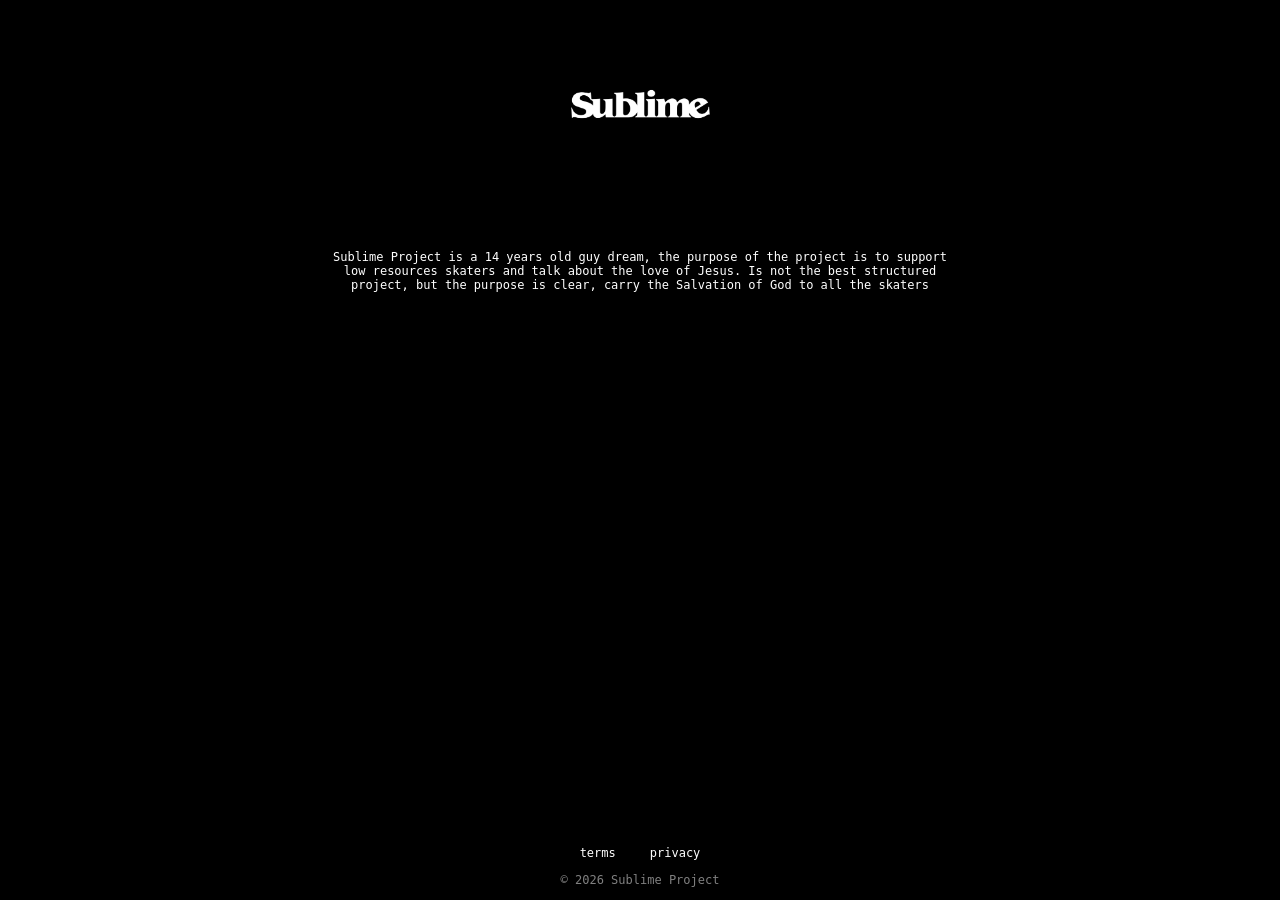
==== about.html @ 9c892ba5 "Add files via upload" ====
<!DOCTYPE html>
<html lang="en">
<head>
    <meta charset="UTF-8">
    <meta name="viewport" content="width=device-width, initial-scale=1.0">
    <title>About - Sublime Project</title>
    <link rel="stylesheet" href="style.css">
</head>
<body>
    
<header></header>
    <a href="index.html">
        <img src="smallsublimeblacklogo.png" alt="Sublime Logo" class="logo">
    </a>
    </header>

<main>   
    <div class="aboutcontent">
        <p>Sublime Project is a 14 years old guy dream, the purpose of the project is to support <br>
            low resources skaters and talk about the love of Jesus. Is not the best structured <br>
        project, but the purpose is clear, carry the Salvation of God to all the skaters</p>
    </div>
    </main>

<footer>
    <a href="terms.html">terms</a>
    <a href="privacy.html">privacy</a>
    <p>© 2026 Sublime Project</p>
    </footer>

</body>
</html>
---- style.css ----
html, body {
    height: 100%;
    margin: 0;
}

body{
    background-color: black;
    margin: 0;
    display: flex;
    flex-direction: column;
    height: 100vh;
    align-items: center;
}

.verse-container {
    position: absolute;
    text-align: center;
    margin-top: 140px;
    left: 50%;
    transform: translateX(-50%);
}

#verse {
    text-align: center;
    font-size: 12px;
    font-weight: bold;
    color: white;
    font-family: monospace;
}


.logo{
    width: 160px;
    position: absolute;
    left: 50%;
    transform: translateX(-50%);
    top: 80px;
}

.menu{
    display: flex;
    flex-direction: column;
    align-items: center;
    gap: 20px;
    margin-top: 220px;
}

.menu a {
    color: white;
    text-decoration: none;
    padding: 1px 5px;
    font-size: 12px;
    font-family: monospace;
}

.menu a:visited {
    color: white;
}

.menu a:hover {
    background: white;
    color: black;
    animation: forwards;
}

.aboutcontent {
    margin-top: 250px;
}

.aboutcontent p {
    color: white;
    font-size: 12px;
    font-family: monospace;
    text-align: center;
}

footer {
    margin-top: auto;
    text-align: center;
    padding: 1px 5px;

}

footer p {
    color: grey;
    font-family: monospace;
    font-size: 12px;
 }

footer a {
    color: white;
    font-family: monospace;
    font-size: 12px;
    text-decoration: none;
    margin: 0 10px;
    padding: 1px 5px;
}

footer a:visited {
    color: white;
}

footer a:hover {
    background:  white;
    color: black;
}
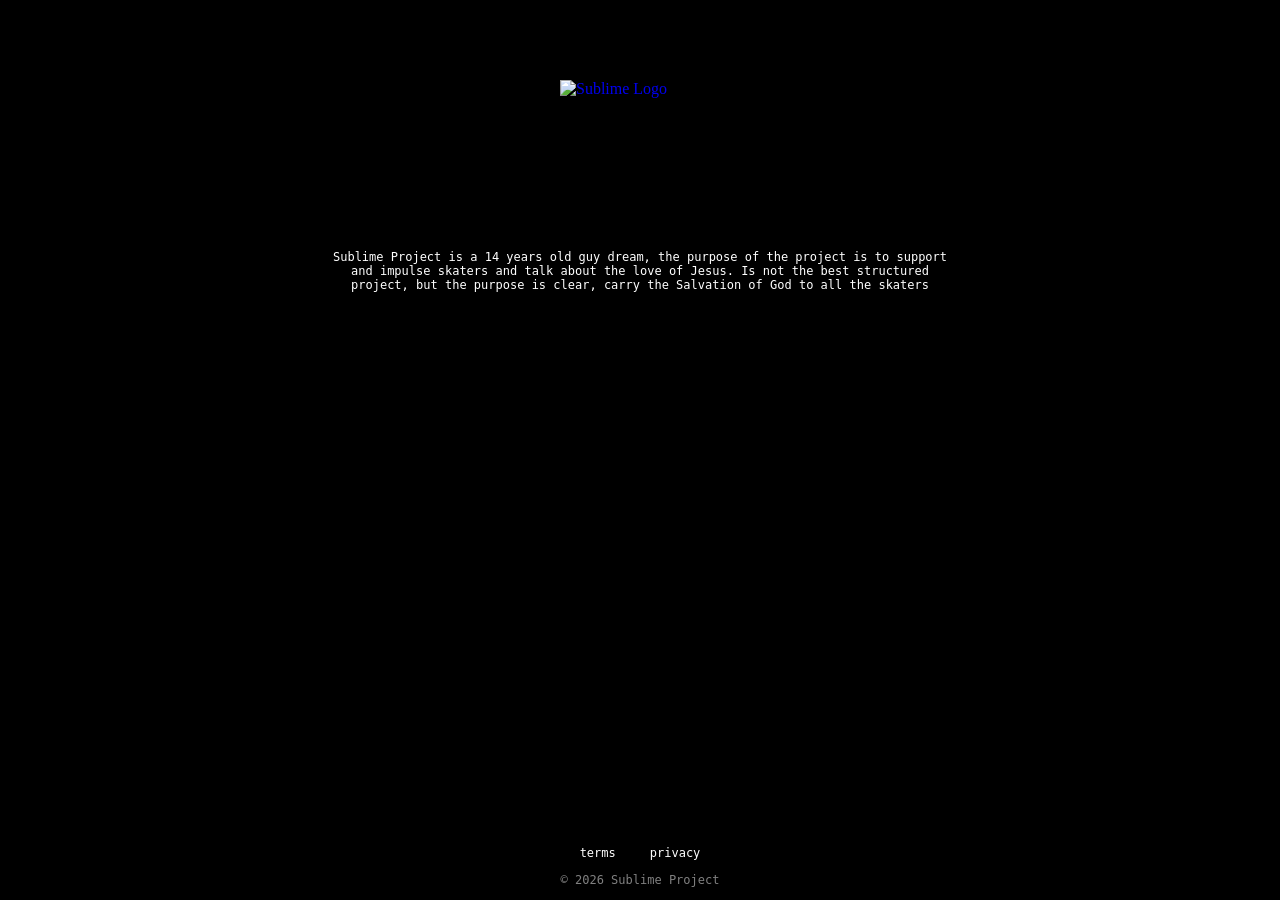
==== commit e8b31e9e: "Add files via upload" ====
--- a/about.html
+++ b/about.html
@@ -5,19 +5,21 @@
     <meta name="viewport" content="width=device-width, initial-scale=1.0">
     <title>About - Sublime Project</title>
     <link rel="stylesheet" href="style.css">
+    <script src="script.js"></script>
+    <link rel="shortcut icon" href="/images/favicon.ico" type="image/x-icon">
 </head>
 <body>
     
 <header></header>
     <a href="index.html">
-        <img src="smallsublimeblacklogo.png" alt="Sublime Logo" class="logo">
+        <img src="images/sublimelogo.png" alt="Sublime Logo" class="logo">
     </a>
     </header>
 
 <main>   
     <div class="aboutcontent">
         <p>Sublime Project is a 14 years old guy dream, the purpose of the project is to support <br>
-            low resources skaters and talk about the love of Jesus. Is not the best structured <br>
+            and impulse skaters and talk about the love of Jesus. Is not the best structured <br>
         project, but the purpose is clear, carry the Salvation of God to all the skaters</p>
     </div>
     </main>
--- a/style.css
+++ b/style.css
@@ -60,7 +60,6 @@
 .menu a:hover {
     background: white;
     color: black;
-    animation: forwards;
 }
 
 .aboutcontent {
@@ -104,3 +103,77 @@
     background:  white;
     color: black;
 }
+
+.contactcontent {
+    margin-top: 220px;
+    align-items: center;
+    text-align: center;
+    
+}
+
+.contactcontent h3 + h2 {
+    margin-top: 40px;
+}
+
+h2 {
+    font-family: monospace;
+    color: white;
+    font-size: 12px;
+    font-weight: bold;
+}
+
+h3 {
+    font-family: monospace;
+    color: white;
+    font-size: 12px;
+    font-weight: 100;
+}
+
+.socialicons {
+    margin-top: 30px;
+    display: flex;
+    gap: 20px;
+}
+
+.socialicons a {
+    text-decoration: none;
+    line-height: 0;
+}
+
+.socialicons i {
+    color: grey;
+    font-size: 20px;
+    display: block;
+}
+
+.socialicons i:hover {
+    color: white;
+}
+
+.termscontent {
+    margin-top: 200px;
+    text-align: center;
+}
+
+.termscontent p {
+    margin-top: 40px;
+    color: white;
+    font-family: monospace;
+    font-size: 12px;
+}
+
+.privacycontent {
+    margin-top: 200px;
+    text-align: center;
+}
+
+.privacycontent p {
+    margin-top: 40px;
+    color: white;
+    font-family: monospace;
+    font-size: 12px;
+}
+
+.coming {
+    margin-top: 200px;
+}
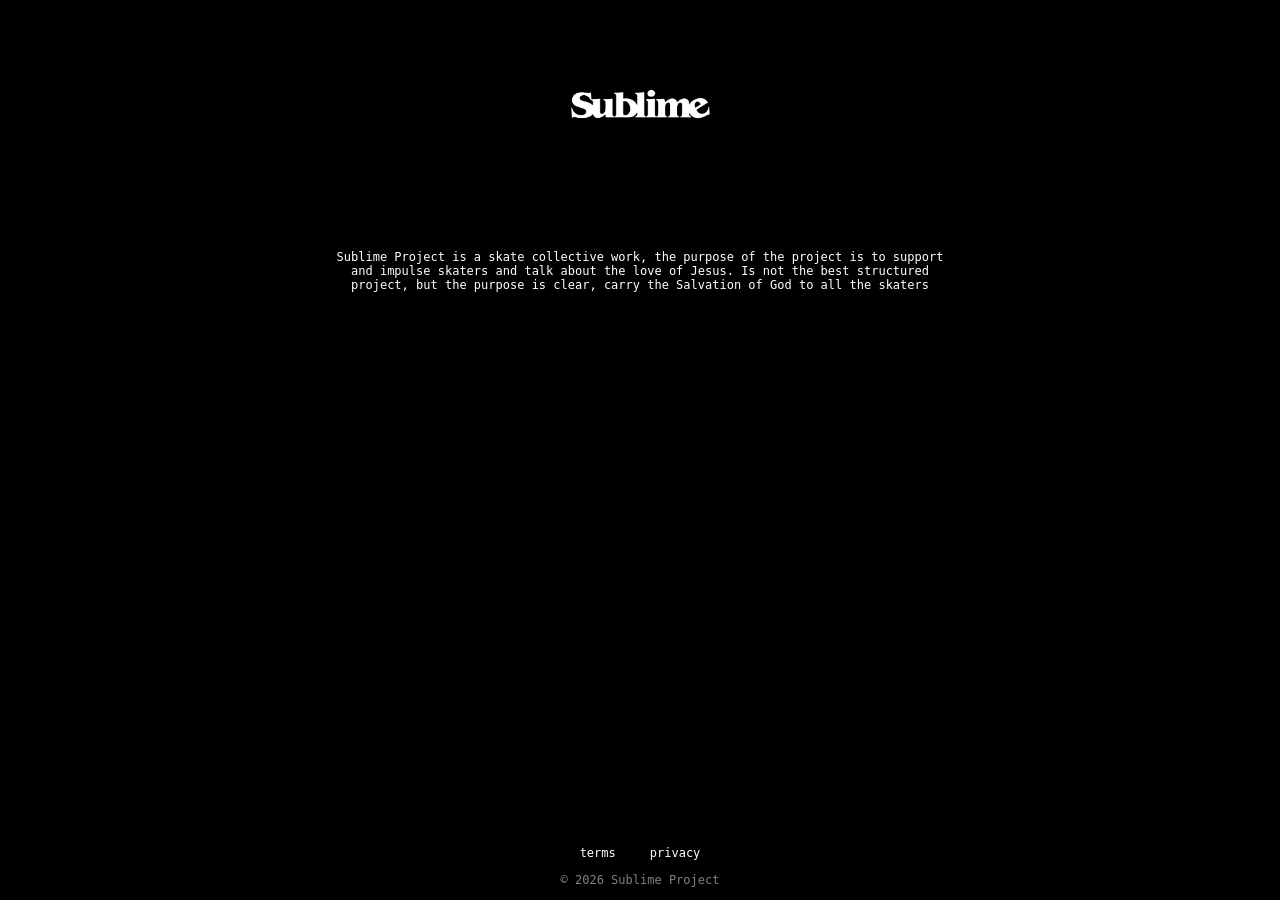
==== commit 7938257a: "Subiendo y actualizando proyecto completo" ====
--- a/about.html
+++ b/about.html
@@ -1,34 +1,34 @@
-<!DOCTYPE html>
-<html lang="en">
-<head>
-    <meta charset="UTF-8">
-    <meta name="viewport" content="width=device-width, initial-scale=1.0">
-    <title>About - Sublime Project</title>
-    <link rel="stylesheet" href="style.css">
-    <script src="script.js"></script>
-    <link rel="shortcut icon" href="/images/favicon.ico" type="image/x-icon">
-</head>
-<body>
-    
-<header></header>
-    <a href="index.html">
-        <img src="images/sublimelogo.png" alt="Sublime Logo" class="logo">
-    </a>
-    </header>
-
-<main>   
-    <div class="aboutcontent">
-        <p>Sublime Project is a 14 years old guy dream, the purpose of the project is to support <br>
-            and impulse skaters and talk about the love of Jesus. Is not the best structured <br>
-        project, but the purpose is clear, carry the Salvation of God to all the skaters</p>
-    </div>
-    </main>
-
-<footer>
-    <a href="terms.html">terms</a>
-    <a href="privacy.html">privacy</a>
-    <p>© 2026 Sublime Project</p>
-    </footer>
-
-</body>
+<!DOCTYPE html>
+<html lang="en">
+<head>
+    <meta charset="UTF-8">
+    <meta name="viewport" content="width=device-width, initial-scale=1.0">
+    <title>About - Sublime Project</title>
+    <link rel="stylesheet" href="style.css">
+    <script src="script.js"></script>
+    <link rel="shortcut icon" href="/images/favicon.ico?v=2" type="image/x-icon">
+</head>
+<body>
+    
+<header></header>
+    <a href="index.html">
+        <img src="images/sublimelogo.png" alt="Sublime Logo" class="logo">
+    </a>
+    </header>
+
+<main>   
+    <div class="aboutcontent">
+        <p>Sublime Project is a skate collective work, the purpose of the project is to support <br>
+            and impulse skaters and talk about the love of Jesus. Is not the best structured <br>
+        project, but the purpose is clear, carry the Salvation of God to all the skaters</p>
+    </div>
+    </main>
+
+<footer>
+    <a href="terms.html">terms</a>
+    <a href="privacy.html">privacy</a>
+    <p>© 2026 Sublime Project</p>
+    </footer>
+
+</body>
 </html>
--- a/style.css
+++ b/style.css
@@ -1,179 +1,179 @@
-html, body {
-    height: 100%;
-    margin: 0;
-}
-
-body{
-    background-color: black;
-    margin: 0;
-    display: flex;
-    flex-direction: column;
-    height: 100vh;
-    align-items: center;
-}
-
-.verse-container {
-    position: absolute;
-    text-align: center;
-    margin-top: 140px;
-    left: 50%;
-    transform: translateX(-50%);
-}
-
-#verse {
-    text-align: center;
-    font-size: 12px;
-    font-weight: bold;
-    color: white;
-    font-family: monospace;
-}
-
-
-.logo{
-    width: 160px;
-    position: absolute;
-    left: 50%;
-    transform: translateX(-50%);
-    top: 80px;
-}
-
-.menu{
-    display: flex;
-    flex-direction: column;
-    align-items: center;
-    gap: 20px;
-    margin-top: 220px;
-}
-
-.menu a {
-    color: white;
-    text-decoration: none;
-    padding: 1px 5px;
-    font-size: 12px;
-    font-family: monospace;
-}
-
-.menu a:visited {
-    color: white;
-}
-
-.menu a:hover {
-    background: white;
-    color: black;
-}
-
-.aboutcontent {
-    margin-top: 250px;
-}
-
-.aboutcontent p {
-    color: white;
-    font-size: 12px;
-    font-family: monospace;
-    text-align: center;
-}
-
-footer {
-    margin-top: auto;
-    text-align: center;
-    padding: 1px 5px;
-
-}
-
-footer p {
-    color: grey;
-    font-family: monospace;
-    font-size: 12px;
- }
-
-footer a {
-    color: white;
-    font-family: monospace;
-    font-size: 12px;
-    text-decoration: none;
-    margin: 0 10px;
-    padding: 1px 5px;
-}
-
-footer a:visited {
-    color: white;
-}
-
-footer a:hover {
-    background:  white;
-    color: black;
-}
-
-.contactcontent {
-    margin-top: 220px;
-    align-items: center;
-    text-align: center;
-    
-}
-
-.contactcontent h3 + h2 {
-    margin-top: 40px;
-}
-
-h2 {
-    font-family: monospace;
-    color: white;
-    font-size: 12px;
-    font-weight: bold;
-}
-
-h3 {
-    font-family: monospace;
-    color: white;
-    font-size: 12px;
-    font-weight: 100;
-}
-
-.socialicons {
-    margin-top: 30px;
-    display: flex;
-    gap: 20px;
-}
-
-.socialicons a {
-    text-decoration: none;
-    line-height: 0;
-}
-
-.socialicons i {
-    color: grey;
-    font-size: 20px;
-    display: block;
-}
-
-.socialicons i:hover {
-    color: white;
-}
-
-.termscontent {
-    margin-top: 200px;
-    text-align: center;
-}
-
-.termscontent p {
-    margin-top: 40px;
-    color: white;
-    font-family: monospace;
-    font-size: 12px;
-}
-
-.privacycontent {
-    margin-top: 200px;
-    text-align: center;
-}
-
-.privacycontent p {
-    margin-top: 40px;
-    color: white;
-    font-family: monospace;
-    font-size: 12px;
-}
-
-.coming {
-    margin-top: 200px;
+html, body {
+    height: 100%;
+    margin: 0;
+}
+
+body{
+    background-color: black;
+    margin: 0;
+    display: flex;
+    flex-direction: column;
+    height: 100vh;
+    align-items: center;
+}
+
+.verse-container {
+    position: absolute;
+    text-align: center;
+    margin-top: 140px;
+    left: 50%;
+    transform: translateX(-50%);
+}
+
+#verse {
+    text-align: center;
+    font-size: 12px;
+    font-weight: bold;
+    color: white;
+    font-family: monospace;
+}
+
+
+.logo{
+    width: 160px;
+    position: absolute;
+    left: 50%;
+    transform: translateX(-50%);
+    top: 80px;
+}
+
+.menu{
+    display: flex;
+    flex-direction: column;
+    align-items: center;
+    gap: 20px;
+    margin-top: 220px;
+}
+
+.menu a {
+    color: white;
+    text-decoration: none;
+    padding: 1px 5px;
+    font-size: 12px;
+    font-family: monospace;
+}
+
+.menu a:visited {
+    color: white;
+}
+
+.menu a:hover {
+    background: white;
+    color: black;
+}
+
+.aboutcontent {
+    margin-top: 250px;
+}
+
+.aboutcontent p {
+    color: white;
+    font-size: 12px;
+    font-family: monospace;
+    text-align: center;
+}
+
+footer {
+    margin-top: auto;
+    text-align: center;
+    padding: 1px 5px;
+
+}
+
+footer p {
+    color: grey;
+    font-family: monospace;
+    font-size: 12px;
+ }
+
+footer a {
+    color: white;
+    font-family: monospace;
+    font-size: 12px;
+    text-decoration: none;
+    margin: 0 10px;
+    padding: 1px 5px;
+}
+
+footer a:visited {
+    color: white;
+}
+
+footer a:hover {
+    background:  white;
+    color: black;
+}
+
+.contactcontent {
+    margin-top: 220px;
+    align-items: center;
+    text-align: center;
+    
+}
+
+.contactcontent h3 + h2 {
+    margin-top: 40px;
+}
+
+h2 {
+    font-family: monospace;
+    color: white;
+    font-size: 12px;
+    font-weight: bold;
+}
+
+h3 {
+    font-family: monospace;
+    color: white;
+    font-size: 12px;
+    font-weight: 100;
+}
+
+.socialicons {
+    margin-top: 30px;
+    display: flex;
+    gap: 20px;
+}
+
+.socialicons a {
+    text-decoration: none;
+    line-height: 0;
+}
+
+.socialicons i {
+    color: grey;
+    font-size: 20px;
+    display: block;
+}
+
+.socialicons i:hover {
+    color: white;
+}
+
+.termscontent {
+    margin-top: 200px;
+    text-align: center;
+}
+
+.termscontent p {
+    margin-top: 40px;
+    color: white;
+    font-family: monospace;
+    font-size: 12px;
+}
+
+.privacycontent {
+    margin-top: 200px;
+    text-align: center;
+}
+
+.privacycontent p {
+    margin-top: 40px;
+    color: white;
+    font-family: monospace;
+    font-size: 12px;
+}
+
+.coming {
+    margin-top: 200px;
 }
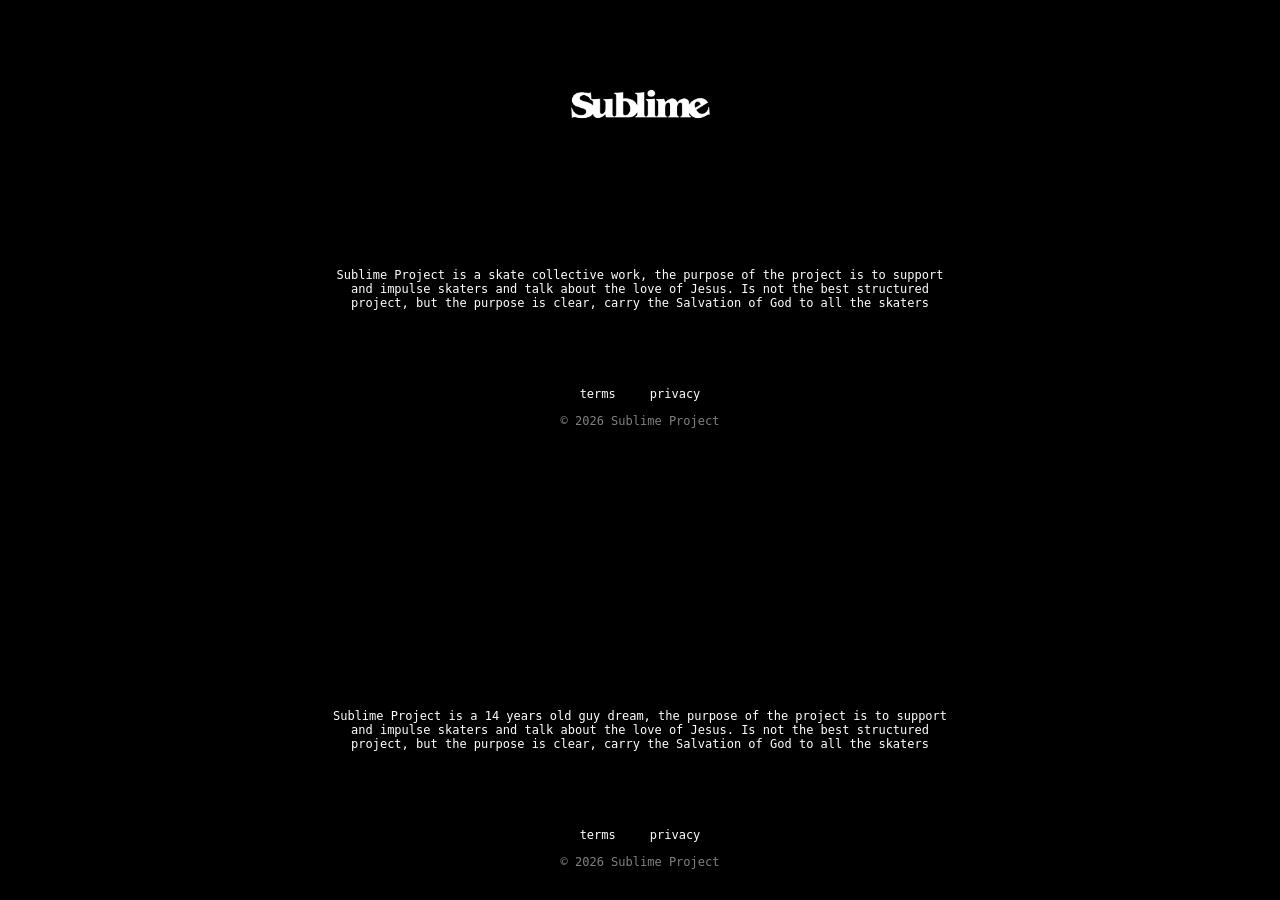
==== commit 53cd74e0: "Resueltos conflictos, version local completa" ====
--- a/about.html
+++ b/about.html
@@ -1,3 +1,4 @@
+<<<<<<< HEAD
 <!DOCTYPE html>
 <html lang="en">
 <head>
@@ -31,4 +32,39 @@
     </footer>
 
 </body>
+=======
+<!DOCTYPE html>
+<html lang="en">
+<head>
+    <meta charset="UTF-8">
+    <meta name="viewport" content="width=device-width, initial-scale=1.0">
+    <title>About - Sublime Project</title>
+    <link rel="stylesheet" href="style.css">
+    <script src="script.js"></script>
+    <link rel="shortcut icon" href="/images/favicon.ico" type="image/x-icon">
+</head>
+<body>
+    
+<header></header>
+    <a href="index.html">
+        <img src="images/sublimelogo.png" alt="Sublime Logo" class="logo">
+    </a>
+    </header>
+
+<main>   
+    <div class="aboutcontent">
+        <p>Sublime Project is a 14 years old guy dream, the purpose of the project is to support <br>
+            and impulse skaters and talk about the love of Jesus. Is not the best structured <br>
+        project, but the purpose is clear, carry the Salvation of God to all the skaters</p>
+    </div>
+    </main>
+
+<footer>
+    <a href="terms.html">terms</a>
+    <a href="privacy.html">privacy</a>
+    <p>© 2026 Sublime Project</p>
+    </footer>
+
+</body>
+>>>>>>> e8b31e9e10f953f3e388e40da34e79afdb494083
 </html>
--- a/style.css
+++ b/style.css
@@ -1,3 +1,4 @@
+<<<<<<< HEAD
 html, body {
     height: 100%;
     margin: 0;
@@ -176,4 +177,184 @@
 
 .coming {
     margin-top: 200px;
+=======
+html, body {
+    height: 100%;
+    margin: 0;
+}
+
+body{
+    background-color: black;
+    margin: 0;
+    display: flex;
+    flex-direction: column;
+    height: 100vh;
+    align-items: center;
+}
+
+.verse-container {
+    position: absolute;
+    text-align: center;
+    margin-top: 140px;
+    left: 50%;
+    transform: translateX(-50%);
+}
+
+#verse {
+    text-align: center;
+    font-size: 12px;
+    font-weight: bold;
+    color: white;
+    font-family: monospace;
+}
+
+
+.logo{
+    width: 160px;
+    position: absolute;
+    left: 50%;
+    transform: translateX(-50%);
+    top: 80px;
+}
+
+.menu{
+    display: flex;
+    flex-direction: column;
+    align-items: center;
+    gap: 20px;
+    margin-top: 220px;
+}
+
+.menu a {
+    color: white;
+    text-decoration: none;
+    padding: 1px 5px;
+    font-size: 12px;
+    font-family: monospace;
+}
+
+.menu a:visited {
+    color: white;
+}
+
+.menu a:hover {
+    background: white;
+    color: black;
+}
+
+.aboutcontent {
+    margin-top: 250px;
+}
+
+.aboutcontent p {
+    color: white;
+    font-size: 12px;
+    font-family: monospace;
+    text-align: center;
+}
+
+footer {
+    margin-top: auto;
+    text-align: center;
+    padding: 1px 5px;
+
+}
+
+footer p {
+    color: grey;
+    font-family: monospace;
+    font-size: 12px;
+ }
+
+footer a {
+    color: white;
+    font-family: monospace;
+    font-size: 12px;
+    text-decoration: none;
+    margin: 0 10px;
+    padding: 1px 5px;
+}
+
+footer a:visited {
+    color: white;
+}
+
+footer a:hover {
+    background:  white;
+    color: black;
+}
+
+.contactcontent {
+    margin-top: 220px;
+    align-items: center;
+    text-align: center;
+    
+}
+
+.contactcontent h3 + h2 {
+    margin-top: 40px;
+}
+
+h2 {
+    font-family: monospace;
+    color: white;
+    font-size: 12px;
+    font-weight: bold;
+}
+
+h3 {
+    font-family: monospace;
+    color: white;
+    font-size: 12px;
+    font-weight: 100;
+}
+
+.socialicons {
+    margin-top: 30px;
+    display: flex;
+    gap: 20px;
+}
+
+.socialicons a {
+    text-decoration: none;
+    line-height: 0;
+}
+
+.socialicons i {
+    color: grey;
+    font-size: 20px;
+    display: block;
+}
+
+.socialicons i:hover {
+    color: white;
+}
+
+.termscontent {
+    margin-top: 200px;
+    text-align: center;
+}
+
+.termscontent p {
+    margin-top: 40px;
+    color: white;
+    font-family: monospace;
+    font-size: 12px;
+}
+
+.privacycontent {
+    margin-top: 200px;
+    text-align: center;
+}
+
+.privacycontent p {
+    margin-top: 40px;
+    color: white;
+    font-family: monospace;
+    font-size: 12px;
+}
+
+.coming {
+    margin-top: 200px;
+>>>>>>> e8b31e9e10f953f3e388e40da34e79afdb494083
 }
--- a/style.css
+++ b/style.css
@@ -1,3 +1,4 @@
+<<<<<<< HEAD
 html, body {
     height: 100%;
     margin: 0;
@@ -176,4 +177,184 @@
 
 .coming {
     margin-top: 200px;
+=======
+html, body {
+    height: 100%;
+    margin: 0;
+}
+
+body{
+    background-color: black;
+    margin: 0;
+    display: flex;
+    flex-direction: column;
+    height: 100vh;
+    align-items: center;
+}
+
+.verse-container {
+    position: absolute;
+    text-align: center;
+    margin-top: 140px;
+    left: 50%;
+    transform: translateX(-50%);
+}
+
+#verse {
+    text-align: center;
+    font-size: 12px;
+    font-weight: bold;
+    color: white;
+    font-family: monospace;
+}
+
+
+.logo{
+    width: 160px;
+    position: absolute;
+    left: 50%;
+    transform: translateX(-50%);
+    top: 80px;
+}
+
+.menu{
+    display: flex;
+    flex-direction: column;
+    align-items: center;
+    gap: 20px;
+    margin-top: 220px;
+}
+
+.menu a {
+    color: white;
+    text-decoration: none;
+    padding: 1px 5px;
+    font-size: 12px;
+    font-family: monospace;
+}
+
+.menu a:visited {
+    color: white;
+}
+
+.menu a:hover {
+    background: white;
+    color: black;
+}
+
+.aboutcontent {
+    margin-top: 250px;
+}
+
+.aboutcontent p {
+    color: white;
+    font-size: 12px;
+    font-family: monospace;
+    text-align: center;
+}
+
+footer {
+    margin-top: auto;
+    text-align: center;
+    padding: 1px 5px;
+
+}
+
+footer p {
+    color: grey;
+    font-family: monospace;
+    font-size: 12px;
+ }
+
+footer a {
+    color: white;
+    font-family: monospace;
+    font-size: 12px;
+    text-decoration: none;
+    margin: 0 10px;
+    padding: 1px 5px;
+}
+
+footer a:visited {
+    color: white;
+}
+
+footer a:hover {
+    background:  white;
+    color: black;
+}
+
+.contactcontent {
+    margin-top: 220px;
+    align-items: center;
+    text-align: center;
+    
+}
+
+.contactcontent h3 + h2 {
+    margin-top: 40px;
+}
+
+h2 {
+    font-family: monospace;
+    color: white;
+    font-size: 12px;
+    font-weight: bold;
+}
+
+h3 {
+    font-family: monospace;
+    color: white;
+    font-size: 12px;
+    font-weight: 100;
+}
+
+.socialicons {
+    margin-top: 30px;
+    display: flex;
+    gap: 20px;
+}
+
+.socialicons a {
+    text-decoration: none;
+    line-height: 0;
+}
+
+.socialicons i {
+    color: grey;
+    font-size: 20px;
+    display: block;
+}
+
+.socialicons i:hover {
+    color: white;
+}
+
+.termscontent {
+    margin-top: 200px;
+    text-align: center;
+}
+
+.termscontent p {
+    margin-top: 40px;
+    color: white;
+    font-family: monospace;
+    font-size: 12px;
+}
+
+.privacycontent {
+    margin-top: 200px;
+    text-align: center;
+}
+
+.privacycontent p {
+    margin-top: 40px;
+    color: white;
+    font-family: monospace;
+    font-size: 12px;
+}
+
+.coming {
+    margin-top: 200px;
+>>>>>>> e8b31e9e10f953f3e388e40da34e79afdb494083
 }
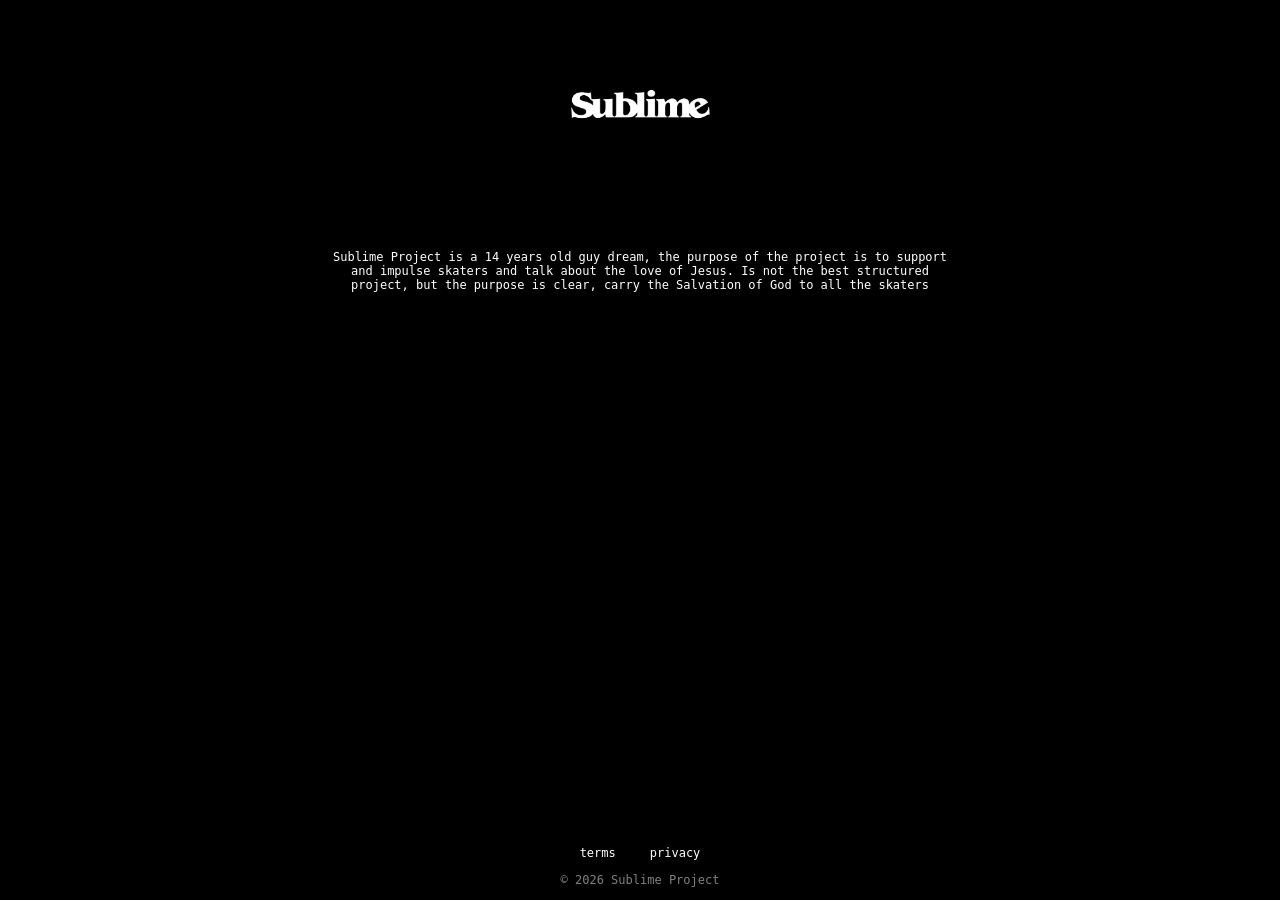
==== commit 61db7938: "fix duplicated page" ====
--- a/about.html
+++ b/about.html
@@ -1,38 +1,4 @@
-<<<<<<< HEAD
-<!DOCTYPE html>
-<html lang="en">
-<head>
-    <meta charset="UTF-8">
-    <meta name="viewport" content="width=device-width, initial-scale=1.0">
-    <title>About - Sublime Project</title>
-    <link rel="stylesheet" href="style.css">
-    <script src="script.js"></script>
-    <link rel="shortcut icon" href="/images/favicon.ico?v=2" type="image/x-icon">
-</head>
-<body>
-    
-<header></header>
-    <a href="index.html">
-        <img src="images/sublimelogo.png" alt="Sublime Logo" class="logo">
-    </a>
-    </header>
 
-<main>   
-    <div class="aboutcontent">
-        <p>Sublime Project is a skate collective work, the purpose of the project is to support <br>
-            and impulse skaters and talk about the love of Jesus. Is not the best structured <br>
-        project, but the purpose is clear, carry the Salvation of God to all the skaters</p>
-    </div>
-    </main>
-
-<footer>
-    <a href="terms.html">terms</a>
-    <a href="privacy.html">privacy</a>
-    <p>© 2026 Sublime Project</p>
-    </footer>
-
-</body>
-=======
 <!DOCTYPE html>
 <html lang="en">
 <head>
@@ -66,5 +32,4 @@
     </footer>
 
 </body>
->>>>>>> e8b31e9e10f953f3e388e40da34e79afdb494083
 </html>
--- a/style.css
+++ b/style.css
@@ -1,4 +1,3 @@
-<<<<<<< HEAD
 html, body {
     height: 100%;
     margin: 0;
@@ -177,184 +176,4 @@
 
 .coming {
     margin-top: 200px;
-=======
-html, body {
-    height: 100%;
-    margin: 0;
-}
-
-body{
-    background-color: black;
-    margin: 0;
-    display: flex;
-    flex-direction: column;
-    height: 100vh;
-    align-items: center;
-}
-
-.verse-container {
-    position: absolute;
-    text-align: center;
-    margin-top: 140px;
-    left: 50%;
-    transform: translateX(-50%);
-}
-
-#verse {
-    text-align: center;
-    font-size: 12px;
-    font-weight: bold;
-    color: white;
-    font-family: monospace;
-}
-
-
-.logo{
-    width: 160px;
-    position: absolute;
-    left: 50%;
-    transform: translateX(-50%);
-    top: 80px;
-}
-
-.menu{
-    display: flex;
-    flex-direction: column;
-    align-items: center;
-    gap: 20px;
-    margin-top: 220px;
-}
-
-.menu a {
-    color: white;
-    text-decoration: none;
-    padding: 1px 5px;
-    font-size: 12px;
-    font-family: monospace;
-}
-
-.menu a:visited {
-    color: white;
-}
-
-.menu a:hover {
-    background: white;
-    color: black;
-}
-
-.aboutcontent {
-    margin-top: 250px;
-}
-
-.aboutcontent p {
-    color: white;
-    font-size: 12px;
-    font-family: monospace;
-    text-align: center;
-}
-
-footer {
-    margin-top: auto;
-    text-align: center;
-    padding: 1px 5px;
-
-}
-
-footer p {
-    color: grey;
-    font-family: monospace;
-    font-size: 12px;
- }
-
-footer a {
-    color: white;
-    font-family: monospace;
-    font-size: 12px;
-    text-decoration: none;
-    margin: 0 10px;
-    padding: 1px 5px;
-}
-
-footer a:visited {
-    color: white;
-}
-
-footer a:hover {
-    background:  white;
-    color: black;
-}
-
-.contactcontent {
-    margin-top: 220px;
-    align-items: center;
-    text-align: center;
-    
-}
-
-.contactcontent h3 + h2 {
-    margin-top: 40px;
-}
-
-h2 {
-    font-family: monospace;
-    color: white;
-    font-size: 12px;
-    font-weight: bold;
-}
-
-h3 {
-    font-family: monospace;
-    color: white;
-    font-size: 12px;
-    font-weight: 100;
-}
-
-.socialicons {
-    margin-top: 30px;
-    display: flex;
-    gap: 20px;
-}
-
-.socialicons a {
-    text-decoration: none;
-    line-height: 0;
-}
-
-.socialicons i {
-    color: grey;
-    font-size: 20px;
-    display: block;
-}
-
-.socialicons i:hover {
-    color: white;
-}
-
-.termscontent {
-    margin-top: 200px;
-    text-align: center;
-}
-
-.termscontent p {
-    margin-top: 40px;
-    color: white;
-    font-family: monospace;
-    font-size: 12px;
-}
-
-.privacycontent {
-    margin-top: 200px;
-    text-align: center;
-}
-
-.privacycontent p {
-    margin-top: 40px;
-    color: white;
-    font-family: monospace;
-    font-size: 12px;
-}
-
-.coming {
-    margin-top: 200px;
->>>>>>> e8b31e9e10f953f3e388e40da34e79afdb494083
 }
